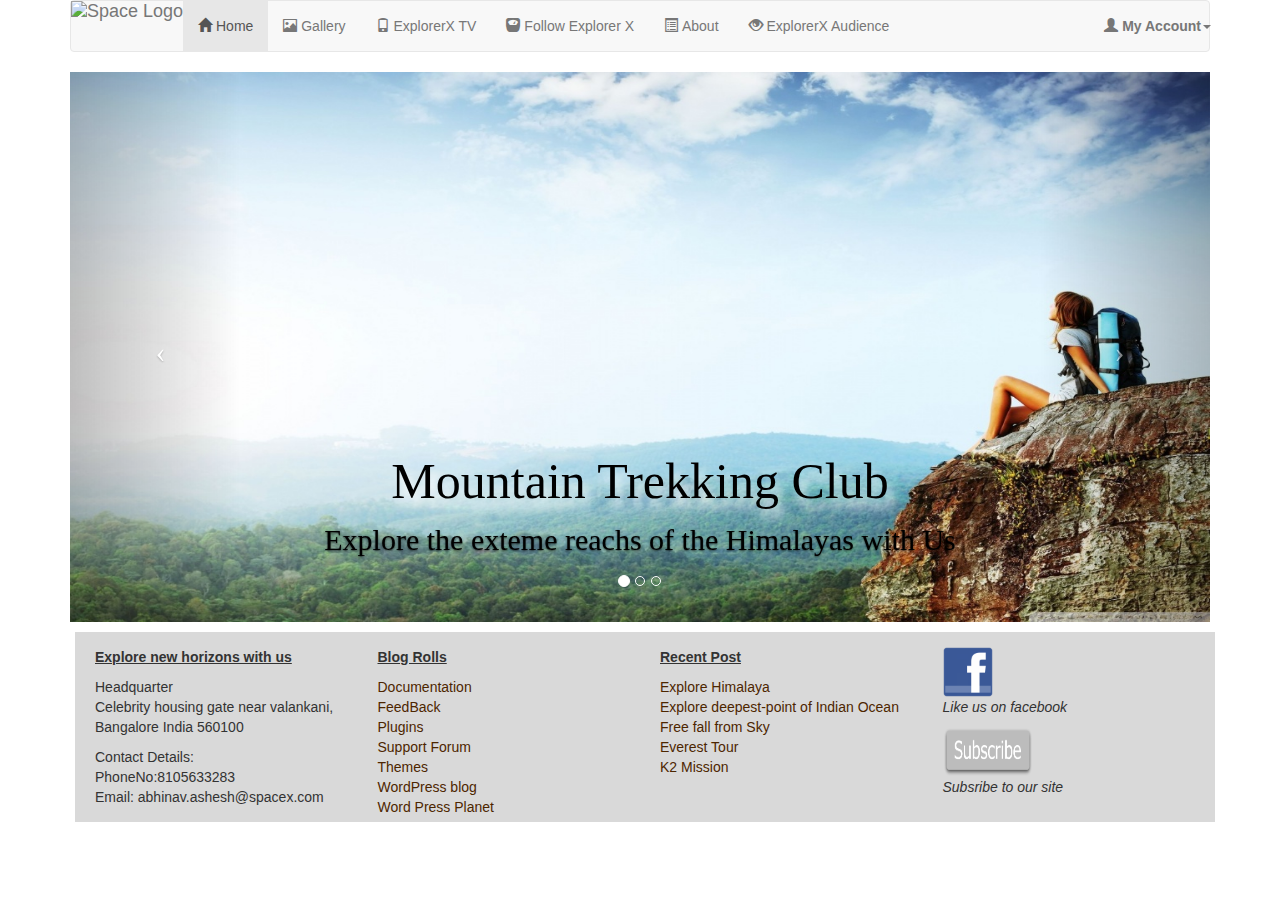
==== index.html @ 3d568a1a "commited successfully" ====
<!doctype html>
<html>
<head>
  <title>Welcome to future space</title>
  <meta name="description" content="">

  <!-- Mobile viewport optimized -->
  <meta name="viewport" content="width=device-width, initial-scale=1.0, maximum-scale=1.0, user-scalable=no">



  <!-- Bootstrap CSS -->
  <link href="bootstrap/css/bootstrap.min.css" rel="stylesheet"/>
  <link href="css/bootstrap-glyphicons.css" rel="stylesheet"/>

  <!-- Custom CSS -->
  <link href="css/styles.css" rel="stylesheet">


  <!-- Include Modernizr in the head, before any other Javascript -->
  <script src="js/modernizr-2.6.2.min.js"></script>

</head>
<body>

<!--div class="left_bar1"></div>
<div class="right_bar1"></div-->
<div class="container" id="main">
  <div class="navbar navbar-default">
    <div class="container">
        <!--img src="images/spaceX.jpg" alt="Space Logo" class="img-circle pull-left" style="left-margin:10px"/-->

        <div class="navbar-header" id="header_nav">
          <a class="navbar-brand" href="/"><img src="images/spaceX.jpg" alt="Space Logo" height="50px"></a>

        </div><!--Nav bar ends here-->

        <!--button that will pop up when the nav bar collapse-->
        <button class="navbar-toggle collapsed" data-target=".contain-nav" data-toggle="collapse" type="button">
        <span class="icon-bar"></span>
        <span class="icon-bar"></span>
        <span class="icon-bar"></span>
        </button><!--Button closes here-->

        <div class="collapse navbar-collapse contain-nav">
          <ul class="nav navbar-nav" id="navigation-items">
            <li class="active">
              <a href="index.html"><span class="glyphicon glyphicon-home"></span>&nbsp;Home</a>
            </li>
            <li>
              <a href="gallery.html"><span class="glyphicon glyphicon-picture"></span>&nbsp;Gallery</a>
            </li>
            <li>
              <a href="explorerx_tv.html"><span class="glyphicon glyphicon-phone"></span>&nbsp;ExplorerX TV</a>
            </li>
            <li>
              <a href="#"><span class="glyphicon glyphicon-scale"></span>&nbsp;Follow Explorer X</a>
            </li>
            <li>
              <a href="about.html"><span class="glyphicon glyphicon-list-alt"></span>&nbsp;About</a>
            </li>
            <li>
              <a href="scheme.html"><span class="glyphicon glyphicon-eye-open"></span>&nbsp;ExplorerX Audience</a>
            </li>
          </ul>

          <ul class="nav navbar-nav account_setting pull-right">
            <li class="dropdown">
              <a href="#" class="dropdown-toggle" data-toggle="dropdown">
                <span class="glyphicon glyphicon-user"></span><b>&nbsp;My Account</b><strong class="caret"></strong>
              </a>
              <ul class="dropdown-menu">
                <li><a href="#"><span class="glyphicon glyphicon-wrench"></span>&nbsp;Setting</a></li>
                <li><a href="#my_modal" role="button" data-toggle="modal"><span class="glyphicon glyphicon-pushpin"></span>&nbsp;Register</a></li>
                <li><a href="#"><span class="glyphicon glyphicon-refresh"></span>&nbsp;Update Profile</a></li>
                <hr>
                <li><a href="#"><span class="glyphicon glyphicon-log-out"></span>&nbsp;Sign Out</a></li>
              </ul>
            </li><!--end of list items of the menu-->
          </ul><!--end of Navbar-->
        </div><!--End of responsive collapse-->

    </div><!--container2 ends here-->
  </div><!--Nav bar closes here-->
</div><!--Main content closes here-->

  <div class="container">
  <div class="myCarousel">
    <div class="carousel slide" id="my_carousel">

      <!-- Indicators -->
      <ol class="carousel-indicators">
        <li class="active" data-slide-to="0" data-target="#my_carousel"></li>
        <li data-slide-to="1" data-target="#my_carousel"></li>
        <li data-slide-to="2" data-target="#my_carousel"></li>
      </ol>

      <div class="carousel-inner">
        <div class="item active" id="slide1">
          <img src="images/tracking1.jpg" alt="caption1"/>
          <div class="carousel-caption">
            <h2>Mountain Trekking Club</h2>
            <p>Explore the exteme reachs of the Himalayas with Us</p>
          </div><!--Caption ends here-->
        </div><!--Item1 ends here-->

        <div class="item" id="slide2">
          <img src="images/tracking2.jpg" alt="caption1"/>
          <div class="carousel-caption">
            <h2>DeepSea Diving Club</h2>
            <p>Explore the new world under water with us</p>
          </div><!--Caption ends here-->
        </div><!--Item1 ends here-->

        <div class="item" id="slide3">
          <img src="images/tracking3.jpg" alt="caption1"/>
          <div class="carousel-caption">
            <h2>Sky is not the limit</h2>
            <p>Let go your fear and dive through the Sky</p>
          </div><!--Caption ends here-->
        </div><!--Item1 ends here-->

      </div><!--Carousel Inner ends here-->
      <!-- Controls -->
      <a class="left carousel-control" data-slide="prev" href="#my_carousel"><span class="icon-prev"></span></a>
      <a class="right carousel-control" data-slide="next" href="#my_carousel"><span class="icon-next"></span></a>
    </div><!--Carousel ends here-->
  </div><!--end of carosel division-->


  <div class="modal" id="my_modal">
    <div class="modal-dialog">
      <div class="modal-content">
        <div class="modal-header">
          <button class="close" data-dismiss="modal">&times;</button>
          <h2>Enter your details for Registration</h2>
      </div><!--end of modal content-->
      <div class="modal-body">
        <form class="form-horizontal">
          <div class="form-group">
            <label class="col-lg-2 control-label" for="inputName">Name</label>
            <div class="col-lg-10">
              <input class="form-control" id="inputName" placeholder="Name" type="text">
            </div>
          </div>

          <div class="form-group">
            <label class="col-lg-2 control-label" for="inputEmail">Email</label>
            <div class="col-lg-10">
              <input class="form-control" id="inputEmail" placeholder="Email" type="email">
            </div>
          </div>

          <div class="form-group">
            <label class="col-lg-2 control-label" for="inputMessage">Message</label>
            <div class="col-lg-10">
              <textarea class="form-control" id="inputMessage" placeholder="Message" rows="3"></textarea>
              <button class="btn btn-success pull-right" type="submit">Send!</button>
            </div>
          </div>
        </form><!--end of the form-->
      </div><!--end of modal body-->
      <div class="modal-footer">
      </div><!--end of modal footer-->
    </div><!--end of modal dialog-->
  </div><!--end of modal content-->
  </div><!--Modal window ends here-->

  <footer>                                                    <!--footer of the page-->
    <div class="">
      <div class="">
      <div class="col-sm-3 blog_det">
        <p><b><u>Explore new horizons with us</u></b></p>
        <p>Headquarter</br> Celebrity housing gate near valankani, Bangalore India 560100</p>
        <p> Contact Details:</br>
          PhoneNo:8105633283</br>
          Email: abhinav.ashesh@spacex.com
        </p>
      </div>
      <div class="col-sm-3 blog_det">
        <p><b><u>Blog Rolls</u></b></p>
          <a href="#">Documentation</a>
          <a href="#">FeedBack</a>
          <a href="#">Plugins</a>
          <a href="#">Support Forum</a>
          <a href="#">Themes</a>
          <a href="#">WordPress blog</a>
          <a href="#">Word Press Planet</a>
      </div>
      <div class="col-sm-3 blog_det">
        <p><b><u>Recent Post</u></b></p>
        <a href="#">Explore Himalaya</a>
        <a href="#">Explore deepest-point of Indian Ocean</a>
        <a href="#">Free fall from Sky</a>
        <a href="#">Everest Tour</a>
        <a href="#">K2 Mission</a>
      </div>
      <div class="col-sm-3 blog_det">
        <a href="#"><img src="images/facebook.png" alt="facebook image" height=50px width=50px/></a>
        <p><em>Like us on facebook</em></p>
        <a href="#"><img src="images/sub.png" alt="Subscribe Image" height=50px width=90px/></a>
        <p><em>Subsribe to our site</em></p>
      </div>
    </div><!--row closes here-->
  </div><!--container closes here-->
  </footer><!--footer closes here-->


</div><!--Main content closes here-->



<!-- All Javascript at the bottom of the page for faster page loading -->

<!-- First try for the online version of jQuery-->
<script src="http://code.jquery.com/jquery.js"></script>

<!-- If no online access, fallback to our hardcoded version of jQuery -->
<script>window.jQuery || document.write('<script src="js/jquery-1.8.2.min.js"><\/script>')</script>

<!-- Bootstrap JS -->
<script src="bootstrap/js/bootstrap.min.js"></script>

<!-- Custom JS -->
<script src="js/script.js"></script>


</body>
</html>
---- css/styles.css ----
/*

My Custom CSS
=============

Author:  Brad Hussey
Updated: August 2013
Notes:	 Hand coded for Udemy.com

*/


/* --------------------------------------
   Layout
   -------------------------------------- */
#main_content
{
  text-align: center;
}

#main
{
  text-align: center;
}

#main  .container
{
  padding: 0px;
}


.left_bar1
{
  height:100%;
  width:7%;
  background-color: black;
  position:fixed;
  top:0px;
  left:0px;
  z-index:1;
}

.right_bar1
{
  height:100%;
  width:7%;
  background-color: black;
  position:fixed;
  top:0px;
  right:0px;
  z-index:1;
}


.nav_container a
{
  margin-left:0px;
  padding:0px;
}
/*body{
  background: url("../images/deep_space1.jpg");
  background-attachment: fixed;
}*/s

.account_setting
{
  float:right;
}

#header_nav, #header_nav a
{
  padding:0px;
  margin:0px;
}

.menu-class
{
  padding:0px;
}

/* --------------------------------------
   Typography
   -------------------------------------- */



#tab_cols
{
  background-color: #FFF;
  margin-top:10px;
}

.blog_det
{
  text-align: left;;
  margin-top: 10px;
}

.blog_det a
{
  text-decoration: none;
  display: block;
  color:#4d2600;
}

footer{
  height:25%;
  width:100%;
  overflow:hidden;
  clear:both;
  padding:5px;
  margin: 5px;
  margin-top:10px;
  background-color: #d9d9d9;
}
/* --------------------------------------
   Navbar
   -------------------------------------- */
   #search_text
   {
     width:200px;
   }


/* --------------------------------------
   Carousel
   -------------------------------------- */
#slide1 img{
  width:100%;
  height:550px;
}

#slide2 img{
  width:100%;
  height:550px;
}

#slide3 img{
  width:100%;
  height:550px;
}

#slide1 h2, #slide2 h2, #slide3 h2
{
  font-family: Rancho;
  font-size:50px;
  color:black;
  text-shadow: 5px 10px 10px #fff;
}

#slide1 p, #slide2 p, #slide3 p
{
  font-family: Lobster;
  font-size:30px;
  color:black;
}

#my_carousel
{
  margin-top:0px;
}

.gallary_main
{
  text-align: center;
}

.myCarousel
{
  margin-top:0px;
  margin-bottom: 0px;
}

#myCarousel
{
  height:50px;
}

/* --------------------------------------
   Global Styles
   -------------------------------------- */
#Success_Alert{
  display:none;
}

.feature
{
  text-align: center;
}

.about2,.about3,.about4
{
  margin-top:20px;
  padding:20px;
  background-color:#f2f2f2 ;
}

.about2 p,.about3 p,.about4 p,#tab1 p,#tab2 p,#tab_cols p,#schemes p
{
    font-family: Lobster;
    padding-left:15px;
}
.about2 h2,.about3 h2,.about4 h2,#tab1 h3,#tab2 h3,#tab_cols h2, #schemes h2
{
  font-family: Rancho;
  padding-left:15px;
}

#schemes h1
{
  font-family: Rancho;
}
.about2 img,.about4 img
{
  height:300px;
  width:320px;
}

#tab_cols img
{
    margin:5px;
    border: 1px solid grey;
}

.about1
{
  margin-top:5px;
  background-color:#f2f2f2 ;
  padding:20px;
}

.about1 h2
{
  font-family: Rancho;
  padding-left:15px;
}
.about1 p
{
    font-family: Lobster;
    padding-left:15px;
}


.about1 img,.about3 img
{
  height:300px;
  width:350px;

}


#schemes
{
  text-align: center;
  margin-top:5px;
  background-color: #bfbfbf;
}
#schemes img{
  height:300px;
  width:300px;
}

.gallery img{
  height:250px;
  width:300px;
  border:3px solid grey;
}

.gallery h3{
  font-family: Rancho;
  font-size:30px;
}

.gallery p{
  font-family: Labster;
  font-size:15px;
}

#tm_x
{
  margin-top: 5px;
  text-align: center;
  border : 10px solid grey;
}

#tm_x h1
{
  font-family: Labster;
  text-shadow: 5px 10px 10px #ccc;
}

/* --------------------------------------
   Media Queries
   -------------------------------------- */

/* Portrait & landscape phone */
@media (max-width: 480px) {
  #tm_x{
    padding-top: 40px;
  }
  #tm_x object
  {
    width:150px;
    height:250px;
  }
  #tab1 iframe
  {
      width:100%;
  }
}

/* Landscape phone to portrait tablet */
@media (max-width: 625px) {

  #tm_x{
    padding-top: 80px;
  }
  #tm_x object
  {
    width:100%;
    height:400px;
  }
  #tab1 iframe
  {
      width:100%;
  }
  .gallery img
  {
    width:200px;
    height:200px;
  }


  #schemes img{
    height:150px;
    width:150px;
  }

  .about1 img,.about2 img, .about3 img, .about4 img{
    height:200px;
    width:200px;
  }
}

/*@media (max-width: 900px) {
  #tm_x object
  {
    width:700px;
    height:400px;
  }
}*/



@media (min-width: 625px) and (max-width:999px){
  /* Styles */
  #tm_x object
  {
    width:600px;
    height:400px;
  }

  .gallery img
  {
    width:200px;
    height:200px;
  }

  #schemes img{
    height:200px;
    width:200px;
  }
  #tab1 iframe
  {
      width:350px;
  }
  .about1 img,.about2 img, .about3 img, .about4 img{
    height:200px;
    width:200px;
  }
}


@media (min-width: 1000px) and (max-width: 1199px) {
  /* Styles */

  /*#main
  {
    margin-top: 150px;
    padding-top: 100px;
  }*/
  #tm_x object
  {
    width:700px;
    height:400px;
  }

  #schemes img{
    height:270px;
    width:270px;
  }


  .about1 img,.about2 img, .about3 img, .about4 img{
    height:300px;
    width:300px;
  }

  #tab1 iframe
  {
      width:400px;
  }

}




/* Large desktop */
@media (min-width: 1200px) {
  #tm_x object
  {
    width:1000px;
    height:600px;
  }
}
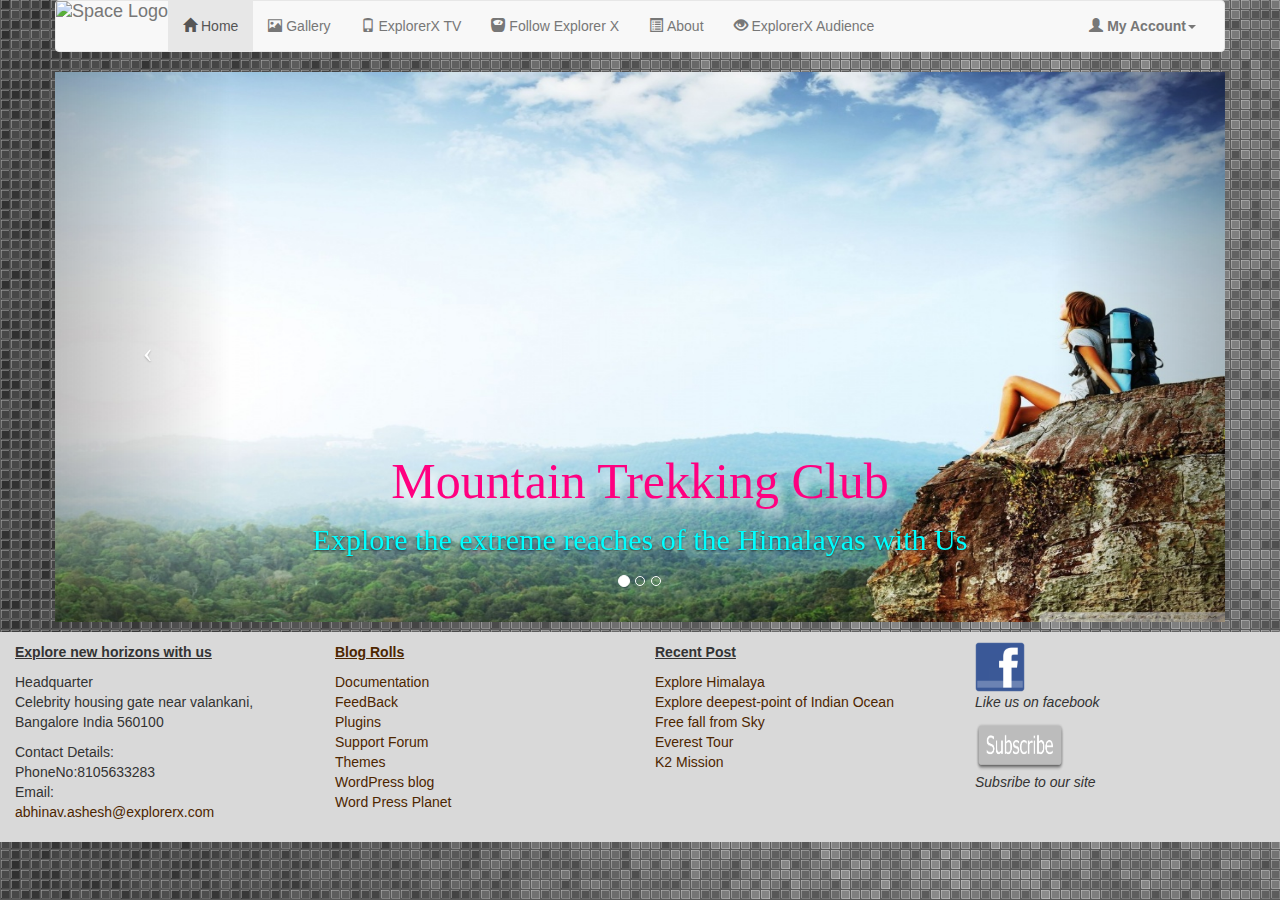
==== commit 7a796a53: "Modofication done regarding issue1" ====
--- a/index.html
+++ b/index.html
@@ -1,32 +1,29 @@
 <!doctype html>
 <html>
 <head>
-  <title>Welcome to future space</title>
+  <title>Explore the world</title>
   <meta name="description" content="">
 
   <!-- Mobile viewport optimized -->
   <meta name="viewport" content="width=device-width, initial-scale=1.0, maximum-scale=1.0, user-scalable=no">
 
-
-
   <!-- Bootstrap CSS -->
   <link href="bootstrap/css/bootstrap.min.css" rel="stylesheet"/>
-  <link href="css/bootstrap-glyphicons.css" rel="stylesheet"/>
+  <link href="bootstrap/css/bootstrap-glyphicons.css" rel="stylesheet"/>
 
   <!-- Custom CSS -->
-  <link href="css/styles.css" rel="stylesheet">
-
+  <link href="bootstrap/css/styles.css" rel="stylesheet">
 
   <!-- Include Modernizr in the head, before any other Javascript -->
-  <script src="js/modernizr-2.6.2.min.js"></script>
+  <script src="bootstrap/js/modernizr-2.6.2.min.js"></script>
 
 </head>
 <body>
 
 <!--div class="left_bar1"></div>
 <div class="right_bar1"></div-->
-<div class="container" id="main">
-  <div class="navbar navbar-default">
+<header class="container" id="main">
+  <nav class="navbar navbar-default">
     <div class="container">
         <!--img src="images/spaceX.jpg" alt="Space Logo" class="img-circle pull-left" style="left-margin:10px"/-->
 
@@ -81,9 +78,10 @@
         </div><!--End of responsive collapse-->
 
     </div><!--container2 ends here-->
-  </div><!--Nav bar closes here-->
-</div><!--Main content closes here-->
-
+  </nav><!--Nav bar closes here-->
+</header><!--Main content closes here-->
+
+<section>
   <div class="container">
   <div class="myCarousel">
     <div class="carousel slide" id="my_carousel">
@@ -99,24 +97,30 @@
         <div class="item active" id="slide1">
           <img src="images/tracking1.jpg" alt="caption1"/>
           <div class="carousel-caption">
+           <figcaption>
             <h2>Mountain Trekking Club</h2>
-            <p>Explore the exteme reachs of the Himalayas with Us</p>
+            <p>Explore the extreme reaches of the Himalayas with Us</p>
+          </figcaption>
           </div><!--Caption ends here-->
         </div><!--Item1 ends here-->
 
         <div class="item" id="slide2">
           <img src="images/tracking2.jpg" alt="caption1"/>
           <div class="carousel-caption">
+          <figcaption>
             <h2>DeepSea Diving Club</h2>
             <p>Explore the new world under water with us</p>
+          </figcaption>
           </div><!--Caption ends here-->
         </div><!--Item1 ends here-->
 
         <div class="item" id="slide3">
           <img src="images/tracking3.jpg" alt="caption1"/>
           <div class="carousel-caption">
+          <figcaption>
             <h2>Sky is not the limit</h2>
             <p>Let go your fear and dive through the Sky</p>
+          </figcaption>
           </div><!--Caption ends here-->
         </div><!--Item1 ends here-->
 
@@ -126,8 +130,9 @@
       <a class="right carousel-control" data-slide="next" href="#my_carousel"><span class="icon-next"></span></a>
     </div><!--Carousel ends here-->
   </div><!--end of carosel division-->
-
-
+</section><!--carousel section ends here-->
+
+<section>
   <div class="modal" id="my_modal">
     <div class="modal-dialog">
       <div class="modal-content">
@@ -165,17 +170,20 @@
     </div><!--end of modal dialog-->
   </div><!--end of modal content-->
   </div><!--Modal window ends here-->
+</section><!--modal window ends here-->
 
   <footer>                                                    <!--footer of the page-->
     <div class="">
       <div class="">
       <div class="col-sm-3 blog_det">
-        <p><b><u>Explore new horizons with us</u></b></p>
-        <p>Headquarter</br> Celebrity housing gate near valankani, Bangalore India 560100</p>
-        <p> Contact Details:</br>
-          PhoneNo:8105633283</br>
-          Email: abhinav.ashesh@spacex.com
+        <address>
+          <p><b><u>Explore new horizons with us</u></b></p>
+          <p>Headquarter</br> Celebrity housing gate near valankani, Bangalore India 560100</p>
+          <p> Contact Details:</br>
+          <phone>PhoneNo:8105633283</phone></br>Email:
+          <email><a href="mailto:abhinav.ashesh@wipro.com">abhinav.ashesh@explorerx.com</email>
         </p>
+        </address><!--address bar closes here-->
       </div>
       <div class="col-sm-3 blog_det">
         <p><b><u>Blog Rolls</u></b></p>
@@ -216,13 +224,11 @@
 <script src="http://code.jquery.com/jquery.js"></script>
 
 <!-- If no online access, fallback to our hardcoded version of jQuery -->
-<script>window.jQuery || document.write('<script src="js/jquery-1.8.2.min.js"><\/script>')</script>
+<script>window.jQuery || document.write('<script src="bootstrap/js/jquery-1.8.2.min.js"><\/script>')</script>
 
 <!-- Bootstrap JS -->
 <script src="bootstrap/js/bootstrap.min.js"></script>
 
-<!-- Custom JS -->
-<script src="js/script.js"></script>
 
 
 </body>
--- a/bootstrap/css/styles.css
+++ b/bootstrap/css/styles.css
@@ -0,0 +1,469 @@
+/*
+
+My Custom CSS
+=============
+
+Author:  Brad Hussey
+Updated: August 2013
+Notes:	 Hand coded for Udemy.com
+
+*/
+
+
+/* --------------------------------------
+   Layout
+   -------------------------------------- */
+
+
+
+.nav_container a
+{
+  margin-left:0px;
+  padding:0px;
+}
+/*body{
+  background: url("../images/deep_space1.jpg");
+  background-attachment: fixed;
+}*/s
+
+.account_setting
+{
+  float:right;
+}
+
+#header_nav, #header_nav a
+{
+  padding:0px;
+  margin:0px;
+}
+
+.menu-class
+{
+  padding:0px;
+}
+
+/* --------------------------------------
+   Typography
+   -------------------------------------- */
+
+
+
+#tab_cols
+{
+  background-color: #f2f2f2;
+  margin:0px;
+  margin-top:15px;
+
+}
+
+.blog_det
+{
+  text-align: left;;
+  margin-top: 10px;
+}
+
+.blog_det a
+{
+  text-decoration: none;
+  display: block;
+  color:#4d2600;
+}
+
+
+
+footer{
+  height:25%;
+  width:100%;
+  overflow:hidden;
+  clear:both;
+  padding:0px;
+  margin: 0px;
+  margin-top:10px;
+  background-color: #d9d9d9;
+}
+/* --------------------------------------
+   Navbar
+   -------------------------------------- */
+   #search_text
+   {
+     width:200px;
+   }
+
+
+/* --------------------------------------
+   Carousel
+   -------------------------------------- */
+#slide1 img{
+  width:100%;
+  height:550px;
+}
+
+#slide2 img{
+  width:100%;
+  height:550px;
+}
+
+#slide3 img{
+  width:100%;
+  height:550px;
+}
+
+#slide1 h2, #slide2 h2, #slide3 h2
+{
+  font-family: Rancho;
+  font-size:50px;
+  color:#ff0080;
+  text-shadow: 5px 10px 10px #fff;
+}
+
+#slide1 p, #slide2 p, #slide3 p
+{
+  font-family: Lobster;
+  font-size:30px;
+  color:#00ffff;
+}
+
+#my_carousel
+{
+  margin-top:0px;
+}
+
+.gallary_main
+{
+  text-align: center;
+}
+
+.myCarousel
+{
+  margin-top:0px;
+  margin-bottom: 0px;
+}
+
+#myCarousel
+{
+  height:50px;
+}
+
+/* --------------------------------------
+   Global Styles
+   -------------------------------------- */
+#Success_Alert{
+  display:none;
+}
+
+.feature
+{
+  text-align: center;
+}
+
+.about2,.about3,.about4
+{
+  margin: 0px;
+  margin-top:20px;
+  padding:0px;
+  background-color:#f2f2f2 ;
+}
+
+
+.container{
+  padding:0px;
+}
+
+.head1
+{
+  padding:0px;
+}
+
+
+.about2 p,.about3 p,.about4 p,#tab1 p,#tab2 p,#tab_cols p,#schemes p,.about1 p
+{
+    font-family: Raleway;
+    padding-left:15px;
+    font-size:15px;
+}
+
+.schemes .panel
+{
+  border:0px;
+}
+.about1 h2,.about2 h2,.about3 h2,.about4 h2,#tab1 h3,#tab2 h3,#tab_cols h2, #schemes h2
+{
+  font-family: Rancho;
+  padding-left:15px;
+}
+
+#schemes .col-sm-4
+{
+  padding:0px;
+}
+
+#schemes h1
+{
+  font-family: Rancho;
+}
+.about2 img,.about4 img
+{
+  height:300px;
+  width:320px;
+  padding: 20px 0px;
+  border: 3px solid grey;
+}
+
+#tab_cols img
+{
+    margin:5px;
+    border: 1px solid grey;
+}
+
+.about1
+{
+  margin: 0px;
+  margin-top:5px;
+  background-color:#f2f2f2 ;
+  padding:0px;
+}
+
+
+
+
+.about1 img,.about3 img
+{
+  height:300px;
+  width:350px;
+  padding-top: 20px;
+  padding-bottom: 20px;
+  border: 3px solid grey;
+}
+
+body{
+  background-image: url(../../images/background.jpg);
+  background-attachment: fixed;
+}
+
+#schemes
+{
+  text-align: center;
+  margin-top:5px;
+  background-color: #bfbfbf;
+  width:100%;
+  margin-left: 0px;
+}
+#schemes img{
+  height:300px;
+  width:300px;
+}
+
+.gallery{
+    background-color:#bfbfbf;
+    margin: 30px 0px;
+}
+
+.gallery img{
+  height:250px;
+  width:300px;
+  border:3px solid grey;
+}
+
+.gallery h3{
+  font-family: Rancho;
+  font-size:35px;
+  font-weight: bold;
+  /*color:#FFEBCD;*/
+  color:#000;
+}
+
+.gallery p{
+  font-weight: bold;
+  font-family: Labster;
+  font-size:20px;
+  /*color:#FFEBCD;*/
+  color:#000000;
+}
+
+.nav-tabs
+{
+  background-color: #cce5ff;
+}
+
+#tm_x
+{
+  margin:0px;
+  margin-top: 5px;
+  text-align: center;
+  border : 10px solid grey;
+}
+
+#tm_x .row{
+  margin: 0px;
+}
+
+#tm_x h1
+{
+  font-family: Labster;
+  text-shadow: 5px 10px 10px #fff;
+  color:#00ffff;
+}
+
+/* --------------------------------------
+   Media Queries
+   -------------------------------------- */
+
+/* Portrait & landscape phone */
+@media (max-width: 480px) {
+  #tm_x object
+  {
+    width:250px;
+    height:200px;
+  }
+  #tab1 iframe
+  {
+      width:100%;
+  }
+
+  #schemes img{
+    height:150px;
+    width:150px;
+  }
+
+  .gallery img
+  {
+    width:200px;
+    height:200px;
+  }
+
+  .about1 img,.about2 img, .about3 img, .about4 img{
+    height:200px;
+    width:200px;
+
+  }
+}
+
+/* Landscape phone to portrait tablet */
+@media (min-width:481px) and (max-width: 550px) {
+
+  #tm_x object
+  {
+    width:370px;
+    height:250px;
+  }
+  #tab1 iframe
+  {
+      width:100%;
+  }
+  .gallery img
+  {
+    width:250px;
+    height:250px;
+  }
+
+
+  #schemes img{
+    height:200px;
+    width:200px;
+  }
+
+  .about1 img,.about2 img, .about3 img, .about4 img{
+    height:250px;
+    width:250px;
+  }
+}
+
+/*@media (max-width: 900px) {
+  #tm_x object
+  {
+    width:700px;
+    height:400px;
+  }
+}*/
+
+@media (min-width: 550px) and (max-width:768px){
+  .gallery img{
+    width:500px;
+    height:400px;
+  }
+
+  #tm_x object
+  {
+    width:500px;
+    height:300px;
+  }
+  #schemes img{
+    height:400px;
+    width:400px;
+  }
+
+}
+
+
+@media (min-width: 769px) and (max-width:999px){
+  /* Styles */
+  #tm_x object
+  {
+    width:600px;
+    height:400px;
+  }
+
+  .gallery img
+  {
+    width:200px;
+    height:200px;
+  }
+
+  #schemes img{
+    height:200px;
+    width:200px;
+  }
+  #tab1 iframe
+  {
+      width:350px;
+  }
+  .about1 img,.about2 img, .about3 img, .about4 img{
+    height:200px;
+    width:200px;
+  }
+}
+
+
+@media (min-width: 1000px) and (max-width: 1199px) {
+  /* Styles */
+
+  /*#main
+  {
+    margin-top: 150px;
+    padding-top: 100px;
+  }*/
+  #tm_x object
+  {
+    width:700px;
+    height:400px;
+  }
+
+  #schemes img{
+    height:270px;
+    width:270px;
+  }
+
+
+  .about1 img,.about2 img, .about3 img, .about4 img{
+    height:300px;
+    width:300px;
+  }
+
+  #tab1 iframe
+  {
+      width:400px;
+  }
+
+}
+
+
+
+
+/* Large desktop */
+@media (min-width: 1200px) {
+  #tm_x object
+  {
+    width:1000px;
+    height:600px;
+  }
+}
